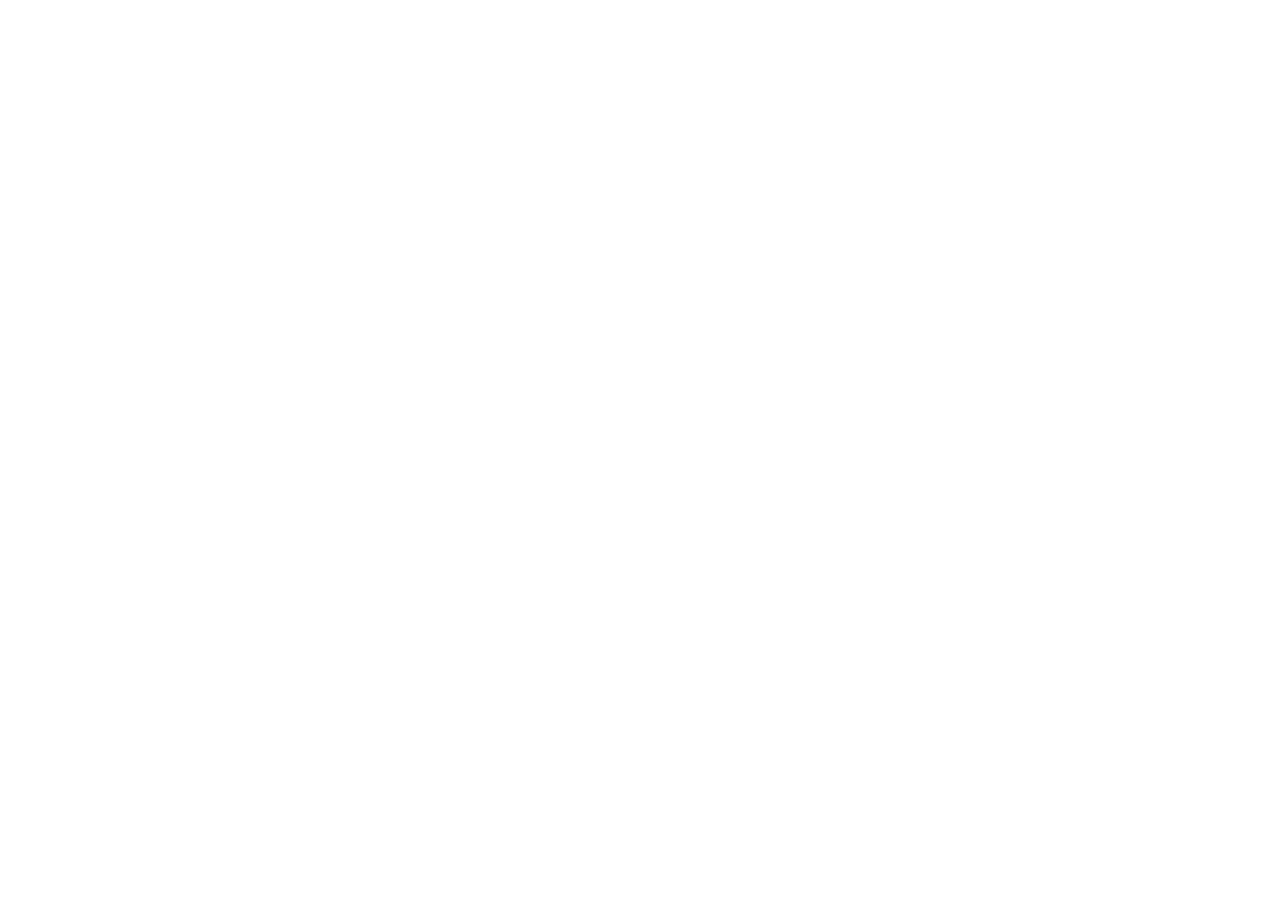
==== animate/example/index.html @ a672162f "transitions" ====
<!DOCTYPE html>
<html lang="en">
<head>
    <meta charset="UTF-8">
    <meta http-equiv="X-UA-Compatible" content="IE=edge">
    <meta name="viewport" content="width=device-width, initial-scale=1.0">
    <title>CSS анимации</title>
</head>
<body>
    
</body>
</html>
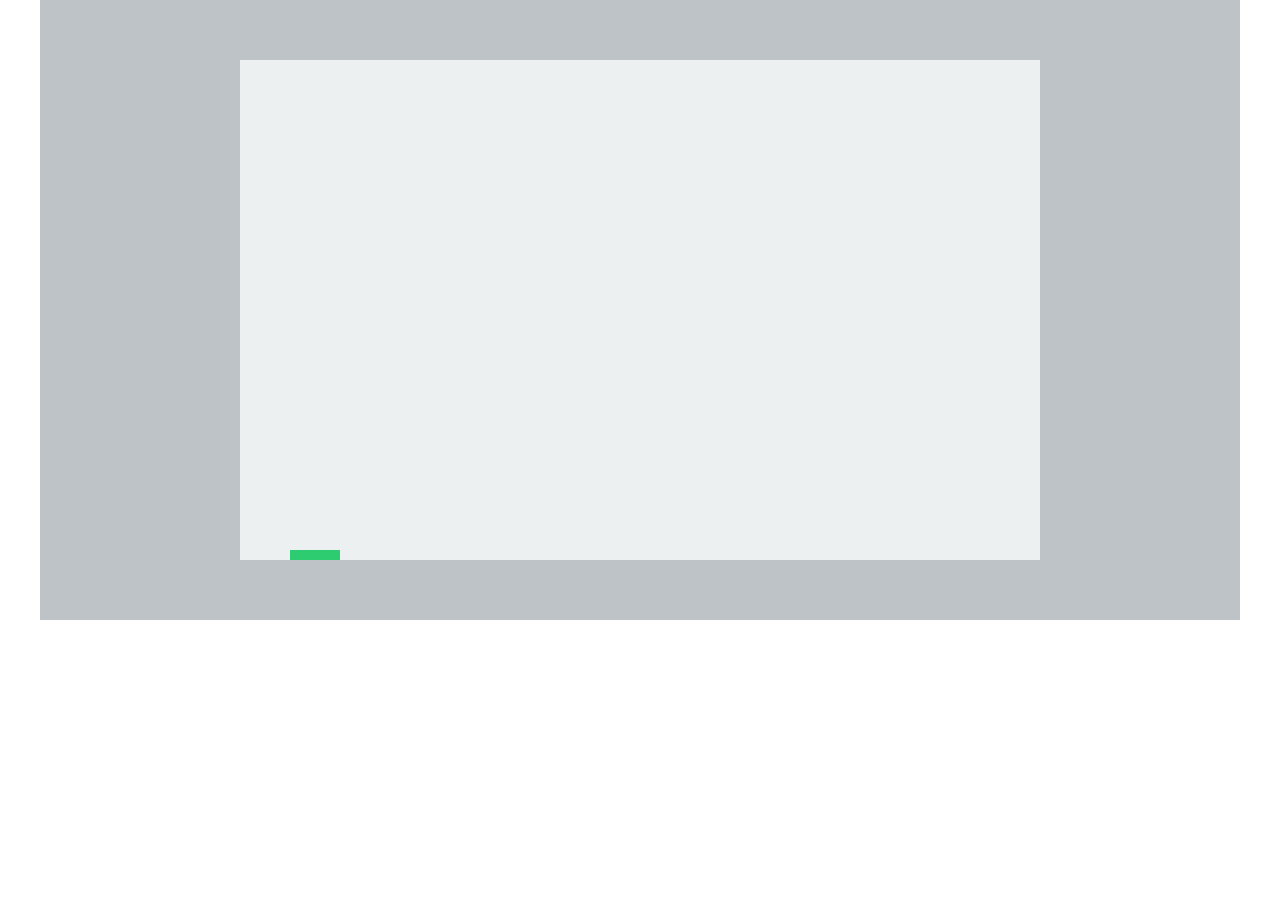
==== commit 67dc7aa1: "transition-duration" ====
--- a/animate/example/index.html
+++ b/animate/example/index.html
@@ -5,8 +5,15 @@
     <meta http-equiv="X-UA-Compatible" content="IE=edge">
     <meta name="viewport" content="width=device-width, initial-scale=1.0">
     <title>CSS анимации</title>
+    <link rel="stylesheet" href="style.css">
 </head>
 <body>
-    
+    <div class="container">
+        <div class="canvas">
+            <!-- <img class="amongus" src="amongus.png" alt="" width="150" height="160" /> -->
+            <div class="column"></div>
+        </div>
+    </div>
+    <script src="common.js"></script>
 </body>
 </html>--- a/animate/example/style.css
+++ b/animate/example/style.css
@@ -0,0 +1,49 @@
+body {
+  margin: 0;
+  font-family: 'Courier New', Courier, monospace;
+}
+.container {
+  background-color: #bdc3c7;
+  width: 1200px;
+  margin: 0 auto;
+  padding: 60px 0;
+}
+.canvas {
+  position: relative;
+  background-color: #ecf0f1;
+  width: 800px;
+  height: 500px;
+  margin: 0 auto;
+}
+
+/* amongus */
+.amongus {
+  width: 150px;
+  height: 160px;
+  position: absolute;
+  bottom: 0;
+  left: 0;
+  transition-property: all;
+  transition-duration: 2s;
+}
+
+/* column */
+.column {
+  width: 50px;
+  height: 10px;
+  background-color: #2ecc71;
+  position: absolute;
+  bottom: 0;
+  left: 50px;
+  transition-property: height, background-color;
+  transition-duration: 2s;
+  /* color: #FFFFFF;
+  font-size: 12px;
+  font-weight: bold;
+  text-align: center;
+  padding-top: 8px; */
+}
+.column:hover {
+  height: 100px;
+  background-color: #e74c3c;
+}
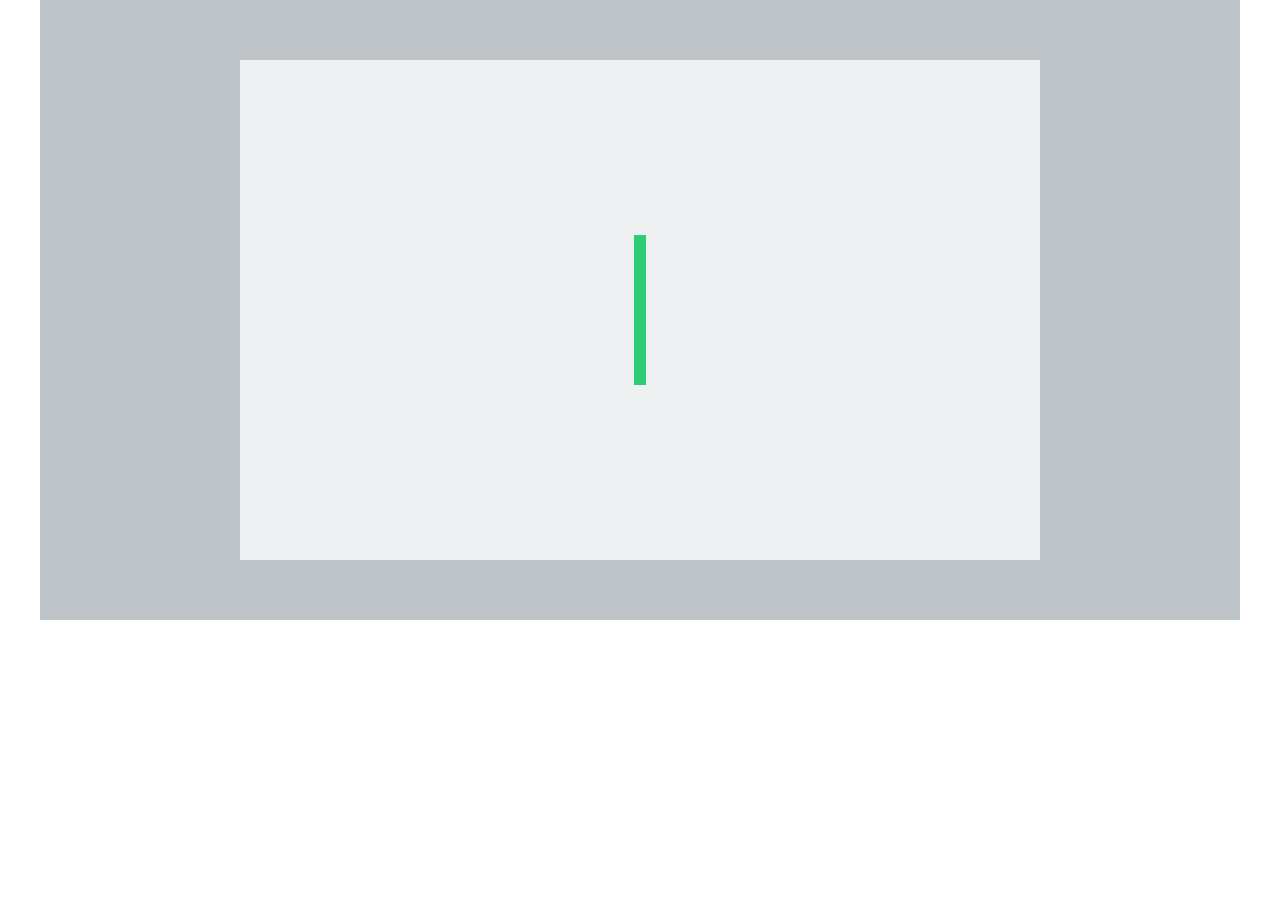
==== commit 31455e14: "translate" ====
--- a/animate/example/index.html
+++ b/animate/example/index.html
@@ -11,7 +11,8 @@
     <div class="container">
         <div class="canvas">
             <!-- <img class="amongus" src="amongus.png" alt="" width="150" height="160" /> -->
-            <div class="column"></div>
+            <!-- <div class="column"></div> -->
+            <div class="arc"></div>
         </div>
     </div>
     <script src="common.js"></script>
--- a/animate/example/style.css
+++ b/animate/example/style.css
@@ -1,3 +1,7 @@
+:root {
+  --height: 50px;
+}
+
 body {
   margin: 0;
   font-family: 'Courier New', Courier, monospace;
@@ -17,33 +21,48 @@
 }
 
 /* amongus */
-.amongus {
+/* .amongus {
   width: 150px;
   height: 160px;
   position: absolute;
   bottom: 0;
   left: 0;
   transition-property: all;
-  transition-duration: 2s;
-}
+  transition-duration: 300ms;
+} */
 
 /* column */
-.column {
+/* .column {
   width: 50px;
-  height: 10px;
+  height: var(--height);
   background-color: #2ecc71;
   position: absolute;
   bottom: 0;
   left: 50px;
-  transition-property: height, background-color;
-  transition-duration: 2s;
-  /* color: #FFFFFF;
+  transition-property: height, background-color; // Для каких свойств произвести анимацию
+  transition-duration: 1s;                       // Время работы анимации
+  transition-delay: 300ms;                       // Задержка перед анимацией
+  color: #FFFFFF;
   font-size: 12px;
   font-weight: bold;
   text-align: center;
-  padding-top: 8px; */
+  padding-top: 8px;
 }
 .column:hover {
-  height: 100px;
+  --height: 150px;
   background-color: #e74c3c;
+} */
+
+.arc {
+  background-color: #2ecc71;
+  width: 12.5px;
+  height: 150px;
+  position: absolute;
+  left: calc(50% - 6.25px);
+  top: calc(50% - 75px);
+  transition-property: transform;
+  transition-duration: 1s;
 }
+.arc:hover {
+  transform: translateX(50px)
+}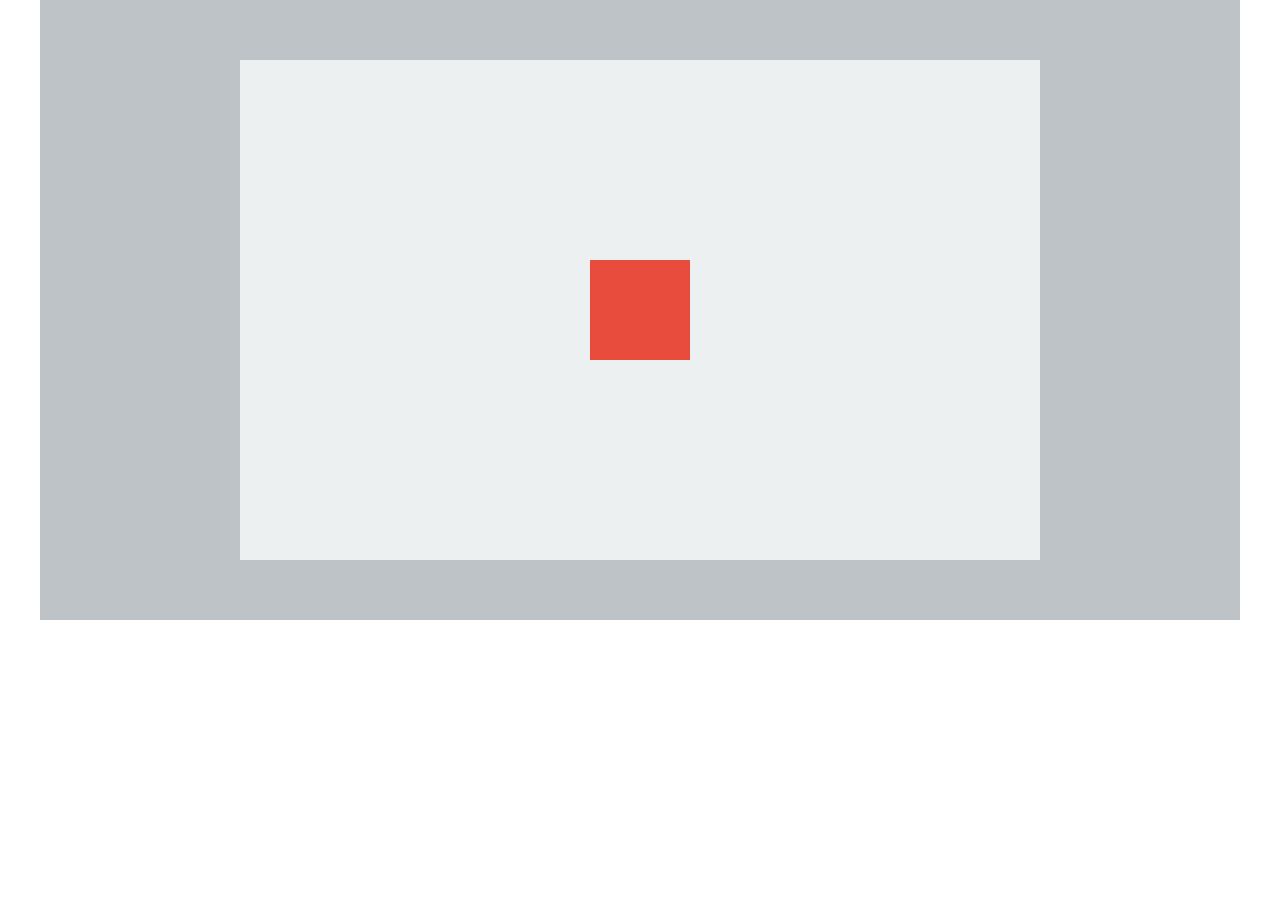
==== commit 44ea359f: "animation" ====
--- a/animate/example/index.html
+++ b/animate/example/index.html
@@ -12,9 +12,11 @@
         <div class="canvas">
             <!-- <img class="amongus" src="amongus.png" alt="" width="150" height="160" /> -->
             <!-- <div class="column"></div> -->
-            <div class="arc"></div>
+            <div class="wrap-arc">
+                <div class="arc"></div>
+            </div>
         </div>
     </div>
     <script src="common.js"></script>
 </body>
-</html>+</html>
--- a/animate/example/style.css
+++ b/animate/example/style.css
@@ -12,13 +12,6 @@
   margin: 0 auto;
   padding: 60px 0;
 }
-.canvas {
-  position: relative;
-  background-color: #ecf0f1;
-  width: 800px;
-  height: 500px;
-  margin: 0 auto;
-}
 
 /* amongus */
 /* .amongus {
@@ -31,7 +24,7 @@
   transition-duration: 300ms;
 } */
 
-/* column */
+/* column - transitions */
 /* .column {
   width: 50px;
   height: var(--height);
@@ -53,16 +46,186 @@
   background-color: #e74c3c;
 } */
 
+/* arc - translate (scale) */
+/* .arc {
+  background-color: #2ecc71;
+  position: absolute;
+  width: 50px;
+  height: 50px;
+  left: calc(50% - 25px);
+  top: calc(50% - 25px);
+  transition-property: transform, background-color;
+  transition-duration: 1s;
+  color: #2ecc71;
+  font-size: 8px;
+  line-height: 12px;
+  display: flex;
+  text-align: center;
+  align-items: center;
+}
+
+.arc span {
+  visibility: hidden;
+  transition-property: color, visibility;
+  transition-duration: 1s;
+  transform: scaleX(-1);
+}
+
+.arc:hover {
+  // transform: scaleX(-2);
+  // transform: scaleY(2);
+  transform: scale(-2, 2);
+  // transform: scale(2);
+  background-color: crimson;
+}
+
+.arc:hover span {
+  color: #fff;
+  visibility: visible;
+}
+*/
+
+/* arc - вращение элемента */
+/* .arc {
+  background-color: #2ecc71;
+  position: absolute;
+  width: 100px;
+  height: 100px;
+  left: calc(50% - 50px);
+  top: calc(50% - 50px);
+  color: #2ecc71;
+  transition-property: transform;
+  transition-duration: 2s;
+}
+
+.arc:hover {
+  transform: rotate(-180deg) scaleX(-2) scaleY(2);
+  transform: rotate(20turn) scaleX(-2) scaleY(2); // два поворота
+} 
+*/
+
+/* arc - наклон элемента */
+/* .arc {
+  background-color: #2ecc71;
+  position: absolute;
+  width: 100px;
+  height: 100px;
+  left: calc(50% - 50px);
+  top: calc(50% - 50px);
+  color: #2ecc71;
+  transition-property: transform;
+  transition-duration: 500ms;
+} */
+
+/* .arc:hover { */
+  /* transform: skewX(45deg); */
+  /* transform: skewY(45deg); */
+  /* transform: skew(30deg, 30deg); */
+  /* transform: skewX(30deg) skewY(30deg); */
+  /* transform: skewY(30deg) skewX(30deg); */
+  /* transform: skewX(-30deg); */
+/* }  */
+
+/* arc - origin */
+/* .canvas {
+  position: relative;
+  background-color: #ecf0f1;
+  width: 800px;
+  height: 500px;
+  margin: 0 auto;
+}
+
+.wrap-arc {
+  transform-style: preserve-3d;
+  // perspective: 500px;
+  perspective-origin: left top;
+  position: absolute;
+  width: 100px;
+  height: 100px;
+  left: calc(50% - 50px);
+  top: calc(50% - 50px);
+}
+
 .arc {
-  background-color: #2ecc71;
-  width: 12.5px;
-  height: 150px;
-  position: absolute;
-  left: calc(50% - 6.25px);
-  top: calc(50% - 75px);
-  transition-property: transform;
-  transition-duration: 1s;
-}
+  color: #2ecc71;
+  background-color: #2ecc71;
+  width: 100px;
+  height: 100px;
+  backface-visibility: hidden;
+  transition-property: all;
+  transition-duration: 1000ms;
+  // transform: translateZ(300px) rotateY(45deg);
+}
+
 .arc:hover {
-  transform: translateX(50px)
-}+  transform: rotateY(180deg);
+} */
+
+.canvas {
+  position: relative;
+  background-color: #ecf0f1;
+  width: 800px;
+  height: 500px;
+  margin: 0 auto;
+}
+
+.wrap-arc {
+  position: absolute;
+  width: 100px;
+  height: 100px;
+  left: calc(50% - 50px);
+  top: calc(50% - 50px);
+}
+
+.arc {
+  color: #e74c3c;
+  background-color: #e74c3c;
+  width: 100px;
+  height: 100px;
+  animation-name: roll;
+  animation-duration: 3s;
+  animation-iteration-count: 3;
+  transform: rotate(0);
+}
+
+@keyframes roll {
+  0%, 100% {
+    transform: none;
+  }
+  50% {
+    background-color: #f1c40f;
+    transform: translateX(200px) rotate(360deg);
+    border-radius: 50%;
+  }
+}
+
+@keyframes square {
+  0% {
+    background-color: #e74c3c;
+    transform: rotate(0);
+  }
+  17% {
+    background-color: #e67e22;
+    transform: rotate(360deg);
+  }
+  34% {
+    background-color: #f1c40f;
+    transform: rotate(0deg);
+  }
+  51% {
+    background-color: #2ecc71;
+    transform: rotate(360deg);
+  }
+  68% {
+    background-color: #3498db;
+    transform: rotate(0deg);
+  }
+  85% {
+    background-color: #1f2f98;
+    transform: rotate(360deg);
+  }
+  100% {
+    background-color: #9b59b6;
+    transform: rotate(0deg);
+  }
+}
